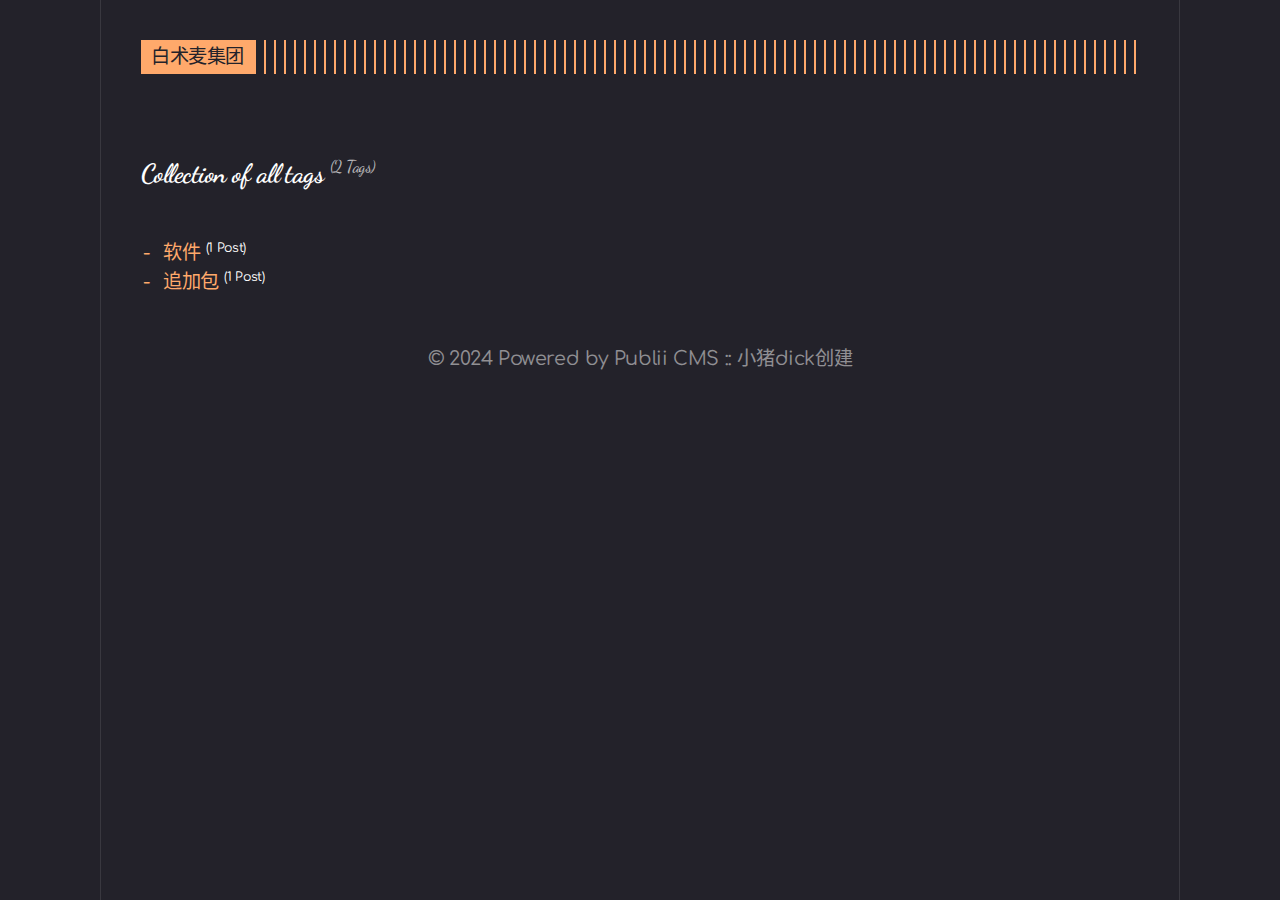
==== tags/index.html @ c5d7191b "小猪迪克: update content" ====
<!DOCTYPE html><html lang="zh-cn"><head><meta charset="utf-8"><meta http-equiv="X-UA-Compatible" content="IE=edge"><meta name="viewport" content="width=device-width,initial-scale=1"><title>All tags - 白术麦集团</title><meta name="robots" content="noindex, follow"><meta name="generator" content="Publii Open-Source CMS for Static Site"><link rel="alternate" type="application/atom+xml" href="https://xoao-zhu-dick.github.io/feed.xml"><link rel="alternate" type="application/json" href="https://xoao-zhu-dick.github.io/feed.json"><meta property="og:title" content="白术麦集团"><meta property="og:site_name" content="白术麦集团"><meta property="og:description" content=""><meta property="og:url" content="https://xoao-zhu-dick.github.io/tags/"><meta property="og:type" content="website"><link rel="preload" href="https://xoao-zhu-dick.github.io/assets/dynamic/fonts/comfortaa/comfortaa.woff2" as="font" type="font/woff2" crossorigin><link rel="preload" href="https://xoao-zhu-dick.github.io/assets/dynamic/fonts/dancingscript/dancingscript.woff2" as="font" type="font/woff2" crossorigin><link rel="stylesheet" href="https://xoao-zhu-dick.github.io/assets/css/style.css?v=037d6d3e97fe143c6e64fc59b31e97b8"><script type="application/ld+json">{"@context":"http://schema.org","@type":"Organization","name":"白术麦集团","url":"https://xoao-zhu-dick.github.io/"}</script><noscript><style>img[loading] {
                    opacity: 1;
                }</style></noscript></head><body class="tags-template"><div class="container container--center"><header class="header"><div class="header__logo"><a class="logo" href="https://xoao-zhu-dick.github.io/">白术麦集团</a></div></header><main class="content page page--tags"><div class="content page"><div class="page__header"><h1 class="h2 page__title">Collection of all tags <sup>(2 Tags)</sup></h1></div><ul class="list"><li class="list__item"><a href="https://xoao-zhu-dick.github.io/tags/ruan-jian/" class="list__title">软件</a> <sup>(1 Post)</sup></li><li class="list__item"><a href="https://xoao-zhu-dick.github.io/tags/zhui-jia-bao/" class="list__title">追加包</a> <sup>(1 Post)</sup></li></ul></div></main><footer class="footer"><div class="footer__inner"><div class="footer__copyright"><p>© 2024 Powered by Publii CMS :: 小猪dick创建</p></div></div></footer></div><script defer="defer" src="https://xoao-zhu-dick.github.io/assets/js/scripts.min.js?v=c2232aa7558e9517946129d2a1b8c770"></script><script>window.publiiThemeMenuConfig={mobileMenuMode:'sidebar',animationSpeed:300,submenuWidth: 'auto',doubleClickTime:500,mobileMenuExpandableSubmenus:true,relatedContainerForOverlayMenuSelector:'.top'};</script><script>var images = document.querySelectorAll('img[loading]');
        for (var i = 0; i < images.length; i++) {
            if (images[i].complete) {
                images[i].classList.add('is-loaded');
            } else {
                images[i].addEventListener('load', function () {
                    this.classList.add('is-loaded');
                }, false);
            }
        }</script></body></html>
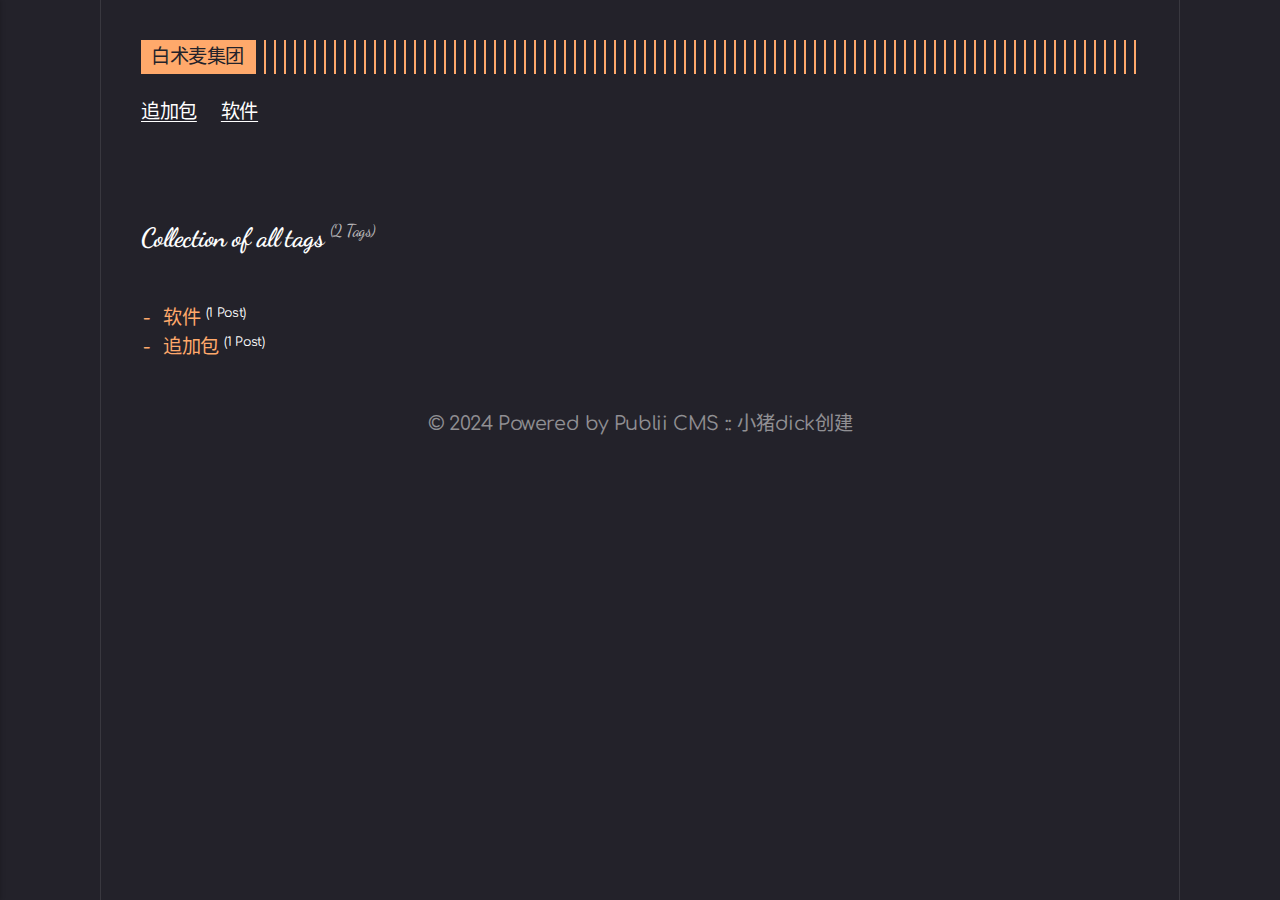
==== commit aa65708a: "小猪迪克: update content" ====
--- a/tags/index.html
+++ b/tags/index.html
@@ -1,6 +1,6 @@
 <!DOCTYPE html><html lang="zh-cn"><head><meta charset="utf-8"><meta http-equiv="X-UA-Compatible" content="IE=edge"><meta name="viewport" content="width=device-width,initial-scale=1"><title>All tags - 白术麦集团</title><meta name="robots" content="noindex, follow"><meta name="generator" content="Publii Open-Source CMS for Static Site"><link rel="alternate" type="application/atom+xml" href="https://xoao-zhu-dick.github.io/feed.xml"><link rel="alternate" type="application/json" href="https://xoao-zhu-dick.github.io/feed.json"><meta property="og:title" content="白术麦集团"><meta property="og:site_name" content="白术麦集团"><meta property="og:description" content=""><meta property="og:url" content="https://xoao-zhu-dick.github.io/tags/"><meta property="og:type" content="website"><link rel="preload" href="https://xoao-zhu-dick.github.io/assets/dynamic/fonts/comfortaa/comfortaa.woff2" as="font" type="font/woff2" crossorigin><link rel="preload" href="https://xoao-zhu-dick.github.io/assets/dynamic/fonts/dancingscript/dancingscript.woff2" as="font" type="font/woff2" crossorigin><link rel="stylesheet" href="https://xoao-zhu-dick.github.io/assets/css/style.css?v=037d6d3e97fe143c6e64fc59b31e97b8"><script type="application/ld+json">{"@context":"http://schema.org","@type":"Organization","name":"白术麦集团","url":"https://xoao-zhu-dick.github.io/"}</script><noscript><style>img[loading] {
                     opacity: 1;
-                }</style></noscript></head><body class="tags-template"><div class="container container--center"><header class="header"><div class="header__logo"><a class="logo" href="https://xoao-zhu-dick.github.io/">白术麦集团</a></div></header><main class="content page page--tags"><div class="content page"><div class="page__header"><h1 class="h2 page__title">Collection of all tags <sup>(2 Tags)</sup></h1></div><ul class="list"><li class="list__item"><a href="https://xoao-zhu-dick.github.io/tags/ruan-jian/" class="list__title">软件</a> <sup>(1 Post)</sup></li><li class="list__item"><a href="https://xoao-zhu-dick.github.io/tags/zhui-jia-bao/" class="list__title">追加包</a> <sup>(1 Post)</sup></li></ul></div></main><footer class="footer"><div class="footer__inner"><div class="footer__copyright"><p>© 2024 Powered by Publii CMS :: 小猪dick创建</p></div></div></footer></div><script defer="defer" src="https://xoao-zhu-dick.github.io/assets/js/scripts.min.js?v=c2232aa7558e9517946129d2a1b8c770"></script><script>window.publiiThemeMenuConfig={mobileMenuMode:'sidebar',animationSpeed:300,submenuWidth: 'auto',doubleClickTime:500,mobileMenuExpandableSubmenus:true,relatedContainerForOverlayMenuSelector:'.top'};</script><script>var images = document.querySelectorAll('img[loading]');
+                }</style></noscript></head><body class="tags-template"><div class="container container--center"><header class="header"><div class="header__logo"><a class="logo" href="https://xoao-zhu-dick.github.io/">白术麦集团</a></div><nav class="navbar js-navbar"><button class="navbar__toggle js-toggle" aria-label="Menu" aria-haspopup="true" aria-expanded="false"><span class="navbar__toggle-box"><span class="navbar__toggle-inner">Menu</span></span></button><ul class="navbar__menu"><li><a href="https://xoao-zhu-dick.github.io/tags/zhui-jia-bao/" target="_self">追加包</a></li><li><a href="https://xoao-zhu-dick.github.io/tags/ruan-jian/" target="_self">软件</a></li></ul></nav></header><main class="content page page--tags"><div class="content page"><div class="page__header"><h1 class="h2 page__title">Collection of all tags <sup>(2 Tags)</sup></h1></div><ul class="list"><li class="list__item"><a href="https://xoao-zhu-dick.github.io/tags/ruan-jian/" class="list__title">软件</a> <sup>(1 Post)</sup></li><li class="list__item"><a href="https://xoao-zhu-dick.github.io/tags/zhui-jia-bao/" class="list__title">追加包</a> <sup>(1 Post)</sup></li></ul></div></main><footer class="footer"><div class="footer__inner"><div class="footer__copyright"><p>© 2024 Powered by Publii CMS :: 小猪dick创建</p></div></div></footer></div><script defer="defer" src="https://xoao-zhu-dick.github.io/assets/js/scripts.min.js?v=c2232aa7558e9517946129d2a1b8c770"></script><script>window.publiiThemeMenuConfig={mobileMenuMode:'sidebar',animationSpeed:300,submenuWidth: 'auto',doubleClickTime:500,mobileMenuExpandableSubmenus:true,relatedContainerForOverlayMenuSelector:'.top'};</script><script>var images = document.querySelectorAll('img[loading]');
         for (var i = 0; i < images.length; i++) {
             if (images[i].complete) {
                 images[i].classList.add('is-loaded');
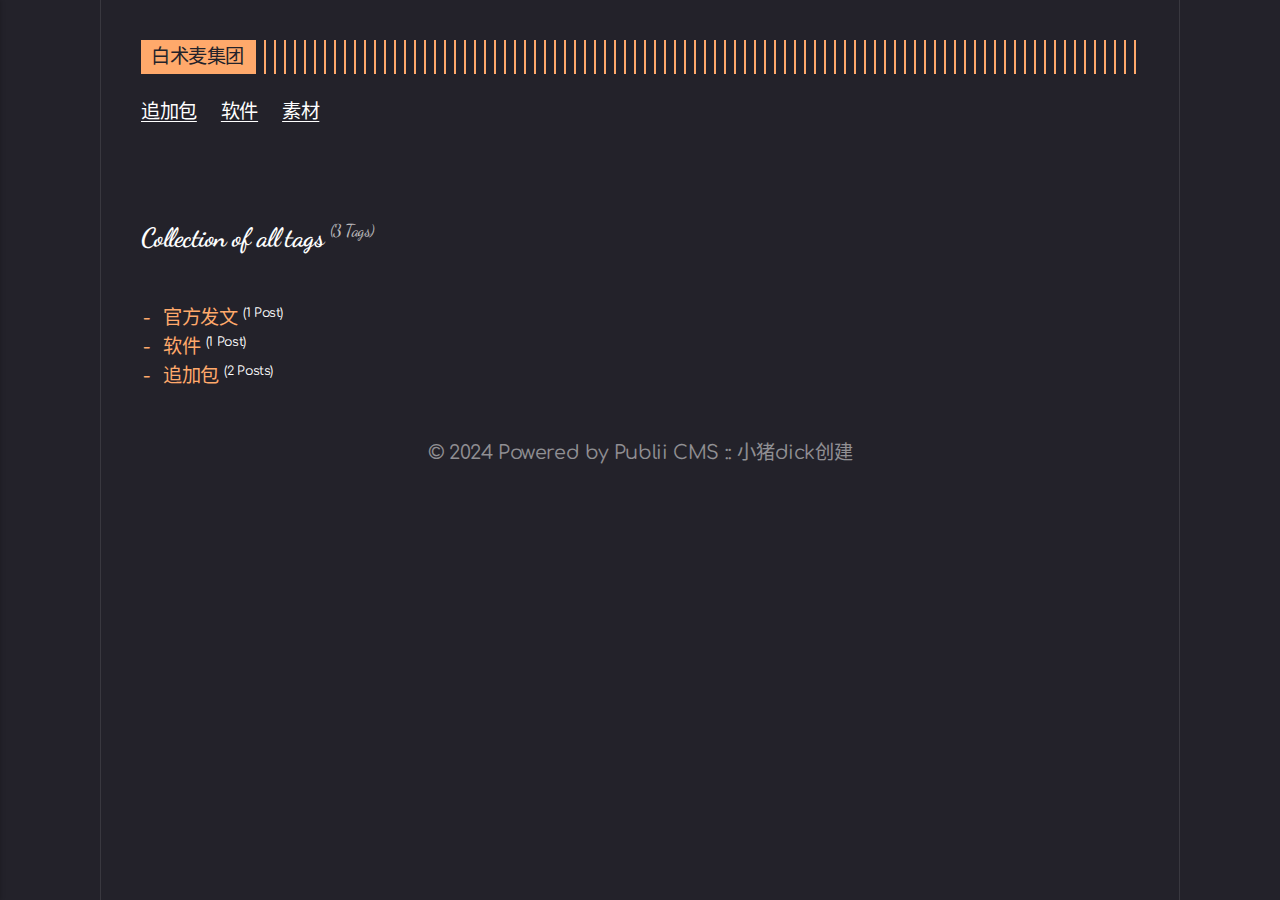
==== commit 52e7841d: "小猪迪克: update content" ====
--- a/tags/index.html
+++ b/tags/index.html
@@ -1,6 +1,6 @@
 <!DOCTYPE html><html lang="zh-cn"><head><meta charset="utf-8"><meta http-equiv="X-UA-Compatible" content="IE=edge"><meta name="viewport" content="width=device-width,initial-scale=1"><title>All tags - 白术麦集团</title><meta name="robots" content="noindex, follow"><meta name="generator" content="Publii Open-Source CMS for Static Site"><link rel="alternate" type="application/atom+xml" href="https://xoao-zhu-dick.github.io/feed.xml"><link rel="alternate" type="application/json" href="https://xoao-zhu-dick.github.io/feed.json"><meta property="og:title" content="白术麦集团"><meta property="og:site_name" content="白术麦集团"><meta property="og:description" content=""><meta property="og:url" content="https://xoao-zhu-dick.github.io/tags/"><meta property="og:type" content="website"><link rel="preload" href="https://xoao-zhu-dick.github.io/assets/dynamic/fonts/comfortaa/comfortaa.woff2" as="font" type="font/woff2" crossorigin><link rel="preload" href="https://xoao-zhu-dick.github.io/assets/dynamic/fonts/dancingscript/dancingscript.woff2" as="font" type="font/woff2" crossorigin><link rel="stylesheet" href="https://xoao-zhu-dick.github.io/assets/css/style.css?v=037d6d3e97fe143c6e64fc59b31e97b8"><script type="application/ld+json">{"@context":"http://schema.org","@type":"Organization","name":"白术麦集团","url":"https://xoao-zhu-dick.github.io/"}</script><noscript><style>img[loading] {
                     opacity: 1;
-                }</style></noscript></head><body class="tags-template"><div class="container container--center"><header class="header"><div class="header__logo"><a class="logo" href="https://xoao-zhu-dick.github.io/">白术麦集团</a></div><nav class="navbar js-navbar"><button class="navbar__toggle js-toggle" aria-label="Menu" aria-haspopup="true" aria-expanded="false"><span class="navbar__toggle-box"><span class="navbar__toggle-inner">Menu</span></span></button><ul class="navbar__menu"><li><a href="https://xoao-zhu-dick.github.io/tags/zhui-jia-bao/" target="_self">追加包</a></li><li><a href="https://xoao-zhu-dick.github.io/tags/ruan-jian/" target="_self">软件</a></li></ul></nav></header><main class="content page page--tags"><div class="content page"><div class="page__header"><h1 class="h2 page__title">Collection of all tags <sup>(2 Tags)</sup></h1></div><ul class="list"><li class="list__item"><a href="https://xoao-zhu-dick.github.io/tags/ruan-jian/" class="list__title">软件</a> <sup>(1 Post)</sup></li><li class="list__item"><a href="https://xoao-zhu-dick.github.io/tags/zhui-jia-bao/" class="list__title">追加包</a> <sup>(1 Post)</sup></li></ul></div></main><footer class="footer"><div class="footer__inner"><div class="footer__copyright"><p>© 2024 Powered by Publii CMS :: 小猪dick创建</p></div></div></footer></div><script defer="defer" src="https://xoao-zhu-dick.github.io/assets/js/scripts.min.js?v=c2232aa7558e9517946129d2a1b8c770"></script><script>window.publiiThemeMenuConfig={mobileMenuMode:'sidebar',animationSpeed:300,submenuWidth: 'auto',doubleClickTime:500,mobileMenuExpandableSubmenus:true,relatedContainerForOverlayMenuSelector:'.top'};</script><script>var images = document.querySelectorAll('img[loading]');
+                }</style></noscript></head><body class="tags-template"><div class="container container--center"><header class="header"><div class="header__logo"><a class="logo" href="https://xoao-zhu-dick.github.io/">白术麦集团</a></div><nav class="navbar js-navbar"><button class="navbar__toggle js-toggle" aria-label="目录" aria-haspopup="true" aria-expanded="false"><span class="navbar__toggle-box"><span class="navbar__toggle-inner">目录</span></span></button><ul class="navbar__menu"><li><a href="https://xoao-zhu-dick.github.io/tags/zhui-jia-bao/" target="_self">追加包</a></li><li><a href="https://xoao-zhu-dick.github.io/tags/ruan-jian/" target="_self">软件</a></li><li><a href="https://xoao-zhu-dick.github.io/tags/su-cai/" target="_self">素材</a></li></ul></nav></header><main class="content page page--tags"><div class="content page"><div class="page__header"><h1 class="h2 page__title">Collection of all tags <sup>(3 Tags)</sup></h1></div><ul class="list"><li class="list__item"><a href="https://xoao-zhu-dick.github.io/tags/guan-fang-fa-wen/" class="list__title">官方发文</a> <sup>(1 Post)</sup></li><li class="list__item"><a href="https://xoao-zhu-dick.github.io/tags/ruan-jian/" class="list__title">软件</a> <sup>(1 Post)</sup></li><li class="list__item"><a href="https://xoao-zhu-dick.github.io/tags/zhui-jia-bao/" class="list__title">追加包</a> <sup>(2 Posts)</sup></li></ul></div></main><footer class="footer"><div class="footer__inner"><div class="footer__copyright"><p>© 2024 Powered by Publii CMS :: 小猪dick创建</p></div></div></footer></div><script defer="defer" src="https://xoao-zhu-dick.github.io/assets/js/scripts.min.js?v=c2232aa7558e9517946129d2a1b8c770"></script><script>window.publiiThemeMenuConfig={mobileMenuMode:'sidebar',animationSpeed:300,submenuWidth: 'auto',doubleClickTime:500,mobileMenuExpandableSubmenus:true,relatedContainerForOverlayMenuSelector:'.top'};</script><script>var images = document.querySelectorAll('img[loading]');
         for (var i = 0; i < images.length; i++) {
             if (images[i].complete) {
                 images[i].classList.add('is-loaded');
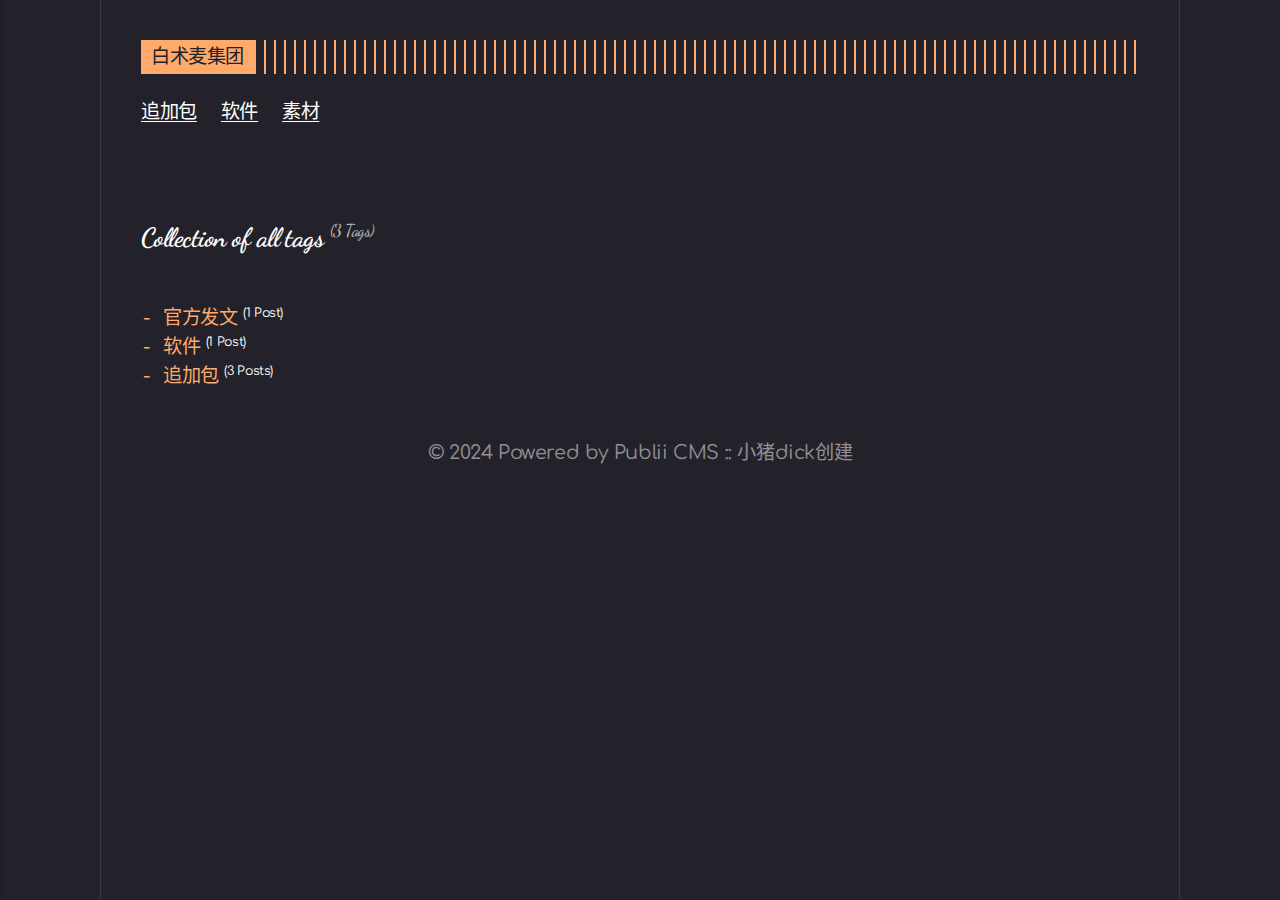
==== commit 1a072c39: "小猪迪克: update content" ====
--- a/tags/index.html
+++ b/tags/index.html
@@ -1,6 +1,6 @@
 <!DOCTYPE html><html lang="zh-cn"><head><meta charset="utf-8"><meta http-equiv="X-UA-Compatible" content="IE=edge"><meta name="viewport" content="width=device-width,initial-scale=1"><title>All tags - 白术麦集团</title><meta name="robots" content="noindex, follow"><meta name="generator" content="Publii Open-Source CMS for Static Site"><link rel="alternate" type="application/atom+xml" href="https://xoao-zhu-dick.github.io/feed.xml"><link rel="alternate" type="application/json" href="https://xoao-zhu-dick.github.io/feed.json"><meta property="og:title" content="白术麦集团"><meta property="og:site_name" content="白术麦集团"><meta property="og:description" content=""><meta property="og:url" content="https://xoao-zhu-dick.github.io/tags/"><meta property="og:type" content="website"><link rel="preload" href="https://xoao-zhu-dick.github.io/assets/dynamic/fonts/comfortaa/comfortaa.woff2" as="font" type="font/woff2" crossorigin><link rel="preload" href="https://xoao-zhu-dick.github.io/assets/dynamic/fonts/dancingscript/dancingscript.woff2" as="font" type="font/woff2" crossorigin><link rel="stylesheet" href="https://xoao-zhu-dick.github.io/assets/css/style.css?v=037d6d3e97fe143c6e64fc59b31e97b8"><script type="application/ld+json">{"@context":"http://schema.org","@type":"Organization","name":"白术麦集团","url":"https://xoao-zhu-dick.github.io/"}</script><noscript><style>img[loading] {
                     opacity: 1;
-                }</style></noscript></head><body class="tags-template"><div class="container container--center"><header class="header"><div class="header__logo"><a class="logo" href="https://xoao-zhu-dick.github.io/">白术麦集团</a></div><nav class="navbar js-navbar"><button class="navbar__toggle js-toggle" aria-label="目录" aria-haspopup="true" aria-expanded="false"><span class="navbar__toggle-box"><span class="navbar__toggle-inner">目录</span></span></button><ul class="navbar__menu"><li><a href="https://xoao-zhu-dick.github.io/tags/zhui-jia-bao/" target="_self">追加包</a></li><li><a href="https://xoao-zhu-dick.github.io/tags/ruan-jian/" target="_self">软件</a></li><li><a href="https://xoao-zhu-dick.github.io/tags/su-cai/" target="_self">素材</a></li></ul></nav></header><main class="content page page--tags"><div class="content page"><div class="page__header"><h1 class="h2 page__title">Collection of all tags <sup>(3 Tags)</sup></h1></div><ul class="list"><li class="list__item"><a href="https://xoao-zhu-dick.github.io/tags/guan-fang-fa-wen/" class="list__title">官方发文</a> <sup>(1 Post)</sup></li><li class="list__item"><a href="https://xoao-zhu-dick.github.io/tags/ruan-jian/" class="list__title">软件</a> <sup>(1 Post)</sup></li><li class="list__item"><a href="https://xoao-zhu-dick.github.io/tags/zhui-jia-bao/" class="list__title">追加包</a> <sup>(2 Posts)</sup></li></ul></div></main><footer class="footer"><div class="footer__inner"><div class="footer__copyright"><p>© 2024 Powered by Publii CMS :: 小猪dick创建</p></div></div></footer></div><script defer="defer" src="https://xoao-zhu-dick.github.io/assets/js/scripts.min.js?v=c2232aa7558e9517946129d2a1b8c770"></script><script>window.publiiThemeMenuConfig={mobileMenuMode:'sidebar',animationSpeed:300,submenuWidth: 'auto',doubleClickTime:500,mobileMenuExpandableSubmenus:true,relatedContainerForOverlayMenuSelector:'.top'};</script><script>var images = document.querySelectorAll('img[loading]');
+                }</style></noscript></head><body class="tags-template"><div class="container container--center"><header class="header"><div class="header__logo"><a class="logo" href="https://xoao-zhu-dick.github.io/">白术麦集团</a></div><nav class="navbar js-navbar"><button class="navbar__toggle js-toggle" aria-label="目录" aria-haspopup="true" aria-expanded="false"><span class="navbar__toggle-box"><span class="navbar__toggle-inner">目录</span></span></button><ul class="navbar__menu"><li><a href="https://xoao-zhu-dick.github.io/tags/zhui-jia-bao/" target="_self">追加包</a></li><li><a href="https://xoao-zhu-dick.github.io/tags/ruan-jian/" target="_self">软件</a></li><li><a href="https://xoao-zhu-dick.github.io/tags/su-cai/" target="_self">素材</a></li></ul></nav></header><main class="content page page--tags"><div class="content page"><div class="page__header"><h1 class="h2 page__title">Collection of all tags <sup>(3 Tags)</sup></h1></div><ul class="list"><li class="list__item"><a href="https://xoao-zhu-dick.github.io/tags/guan-fang-fa-wen/" class="list__title">官方发文</a> <sup>(1 Post)</sup></li><li class="list__item"><a href="https://xoao-zhu-dick.github.io/tags/ruan-jian/" class="list__title">软件</a> <sup>(1 Post)</sup></li><li class="list__item"><a href="https://xoao-zhu-dick.github.io/tags/zhui-jia-bao/" class="list__title">追加包</a> <sup>(3 Posts)</sup></li></ul></div></main><footer class="footer"><div class="footer__inner"><div class="footer__copyright"><p>© 2024 Powered by Publii CMS :: 小猪dick创建</p></div></div></footer></div><script defer="defer" src="https://xoao-zhu-dick.github.io/assets/js/scripts.min.js?v=c2232aa7558e9517946129d2a1b8c770"></script><script>window.publiiThemeMenuConfig={mobileMenuMode:'sidebar',animationSpeed:300,submenuWidth: 'auto',doubleClickTime:500,mobileMenuExpandableSubmenus:true,relatedContainerForOverlayMenuSelector:'.top'};</script><script>var images = document.querySelectorAll('img[loading]');
         for (var i = 0; i < images.length; i++) {
             if (images[i].complete) {
                 images[i].classList.add('is-loaded');
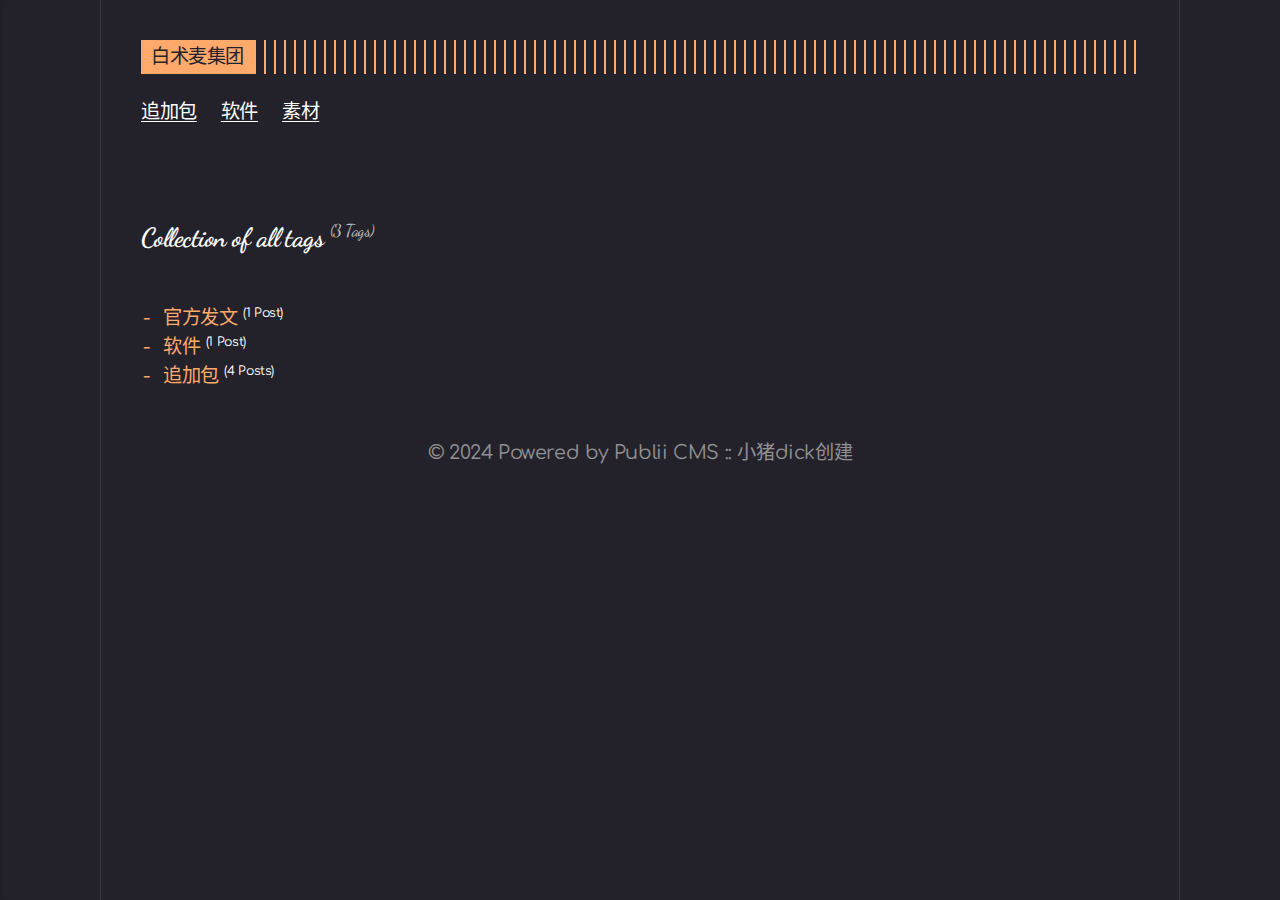
==== commit 9fbbb736: "小猪迪克: update content" ====
--- a/tags/index.html
+++ b/tags/index.html
@@ -1,6 +1,6 @@
 <!DOCTYPE html><html lang="zh-cn"><head><meta charset="utf-8"><meta http-equiv="X-UA-Compatible" content="IE=edge"><meta name="viewport" content="width=device-width,initial-scale=1"><title>All tags - 白术麦集团</title><meta name="robots" content="noindex, follow"><meta name="generator" content="Publii Open-Source CMS for Static Site"><link rel="alternate" type="application/atom+xml" href="https://xoao-zhu-dick.github.io/feed.xml"><link rel="alternate" type="application/json" href="https://xoao-zhu-dick.github.io/feed.json"><meta property="og:title" content="白术麦集团"><meta property="og:site_name" content="白术麦集团"><meta property="og:description" content=""><meta property="og:url" content="https://xoao-zhu-dick.github.io/tags/"><meta property="og:type" content="website"><link rel="preload" href="https://xoao-zhu-dick.github.io/assets/dynamic/fonts/comfortaa/comfortaa.woff2" as="font" type="font/woff2" crossorigin><link rel="preload" href="https://xoao-zhu-dick.github.io/assets/dynamic/fonts/dancingscript/dancingscript.woff2" as="font" type="font/woff2" crossorigin><link rel="stylesheet" href="https://xoao-zhu-dick.github.io/assets/css/style.css?v=037d6d3e97fe143c6e64fc59b31e97b8"><script type="application/ld+json">{"@context":"http://schema.org","@type":"Organization","name":"白术麦集团","url":"https://xoao-zhu-dick.github.io/"}</script><noscript><style>img[loading] {
                     opacity: 1;
-                }</style></noscript></head><body class="tags-template"><div class="container container--center"><header class="header"><div class="header__logo"><a class="logo" href="https://xoao-zhu-dick.github.io/">白术麦集团</a></div><nav class="navbar js-navbar"><button class="navbar__toggle js-toggle" aria-label="目录" aria-haspopup="true" aria-expanded="false"><span class="navbar__toggle-box"><span class="navbar__toggle-inner">目录</span></span></button><ul class="navbar__menu"><li><a href="https://xoao-zhu-dick.github.io/tags/zhui-jia-bao/" target="_self">追加包</a></li><li><a href="https://xoao-zhu-dick.github.io/tags/ruan-jian/" target="_self">软件</a></li><li><a href="https://xoao-zhu-dick.github.io/tags/su-cai/" target="_self">素材</a></li></ul></nav></header><main class="content page page--tags"><div class="content page"><div class="page__header"><h1 class="h2 page__title">Collection of all tags <sup>(3 Tags)</sup></h1></div><ul class="list"><li class="list__item"><a href="https://xoao-zhu-dick.github.io/tags/guan-fang-fa-wen/" class="list__title">官方发文</a> <sup>(1 Post)</sup></li><li class="list__item"><a href="https://xoao-zhu-dick.github.io/tags/ruan-jian/" class="list__title">软件</a> <sup>(1 Post)</sup></li><li class="list__item"><a href="https://xoao-zhu-dick.github.io/tags/zhui-jia-bao/" class="list__title">追加包</a> <sup>(3 Posts)</sup></li></ul></div></main><footer class="footer"><div class="footer__inner"><div class="footer__copyright"><p>© 2024 Powered by Publii CMS :: 小猪dick创建</p></div></div></footer></div><script defer="defer" src="https://xoao-zhu-dick.github.io/assets/js/scripts.min.js?v=c2232aa7558e9517946129d2a1b8c770"></script><script>window.publiiThemeMenuConfig={mobileMenuMode:'sidebar',animationSpeed:300,submenuWidth: 'auto',doubleClickTime:500,mobileMenuExpandableSubmenus:true,relatedContainerForOverlayMenuSelector:'.top'};</script><script>var images = document.querySelectorAll('img[loading]');
+                }</style></noscript></head><body class="tags-template"><div class="container container--center"><header class="header"><div class="header__logo"><a class="logo" href="https://xoao-zhu-dick.github.io/">白术麦集团</a></div><nav class="navbar js-navbar"><button class="navbar__toggle js-toggle" aria-label="目录" aria-haspopup="true" aria-expanded="false"><span class="navbar__toggle-box"><span class="navbar__toggle-inner">目录</span></span></button><ul class="navbar__menu"><li><a href="https://xoao-zhu-dick.github.io/tags/zhui-jia-bao/" target="_self">追加包</a></li><li><a href="https://xoao-zhu-dick.github.io/tags/ruan-jian/" target="_self">软件</a></li><li><a href="https://xoao-zhu-dick.github.io/tags/su-cai/" target="_self">素材</a></li></ul></nav></header><main class="content page page--tags"><div class="content page"><div class="page__header"><h1 class="h2 page__title">Collection of all tags <sup>(3 Tags)</sup></h1></div><ul class="list"><li class="list__item"><a href="https://xoao-zhu-dick.github.io/tags/guan-fang-fa-wen/" class="list__title">官方发文</a> <sup>(1 Post)</sup></li><li class="list__item"><a href="https://xoao-zhu-dick.github.io/tags/ruan-jian/" class="list__title">软件</a> <sup>(1 Post)</sup></li><li class="list__item"><a href="https://xoao-zhu-dick.github.io/tags/zhui-jia-bao/" class="list__title">追加包</a> <sup>(4 Posts)</sup></li></ul></div></main><footer class="footer"><div class="footer__inner"><div class="footer__copyright"><p>© 2024 Powered by Publii CMS :: 小猪dick创建</p></div></div></footer></div><script defer="defer" src="https://xoao-zhu-dick.github.io/assets/js/scripts.min.js?v=c2232aa7558e9517946129d2a1b8c770"></script><script>window.publiiThemeMenuConfig={mobileMenuMode:'sidebar',animationSpeed:300,submenuWidth: 'auto',doubleClickTime:500,mobileMenuExpandableSubmenus:true,relatedContainerForOverlayMenuSelector:'.top'};</script><script>var images = document.querySelectorAll('img[loading]');
         for (var i = 0; i < images.length; i++) {
             if (images[i].complete) {
                 images[i].classList.add('is-loaded');
